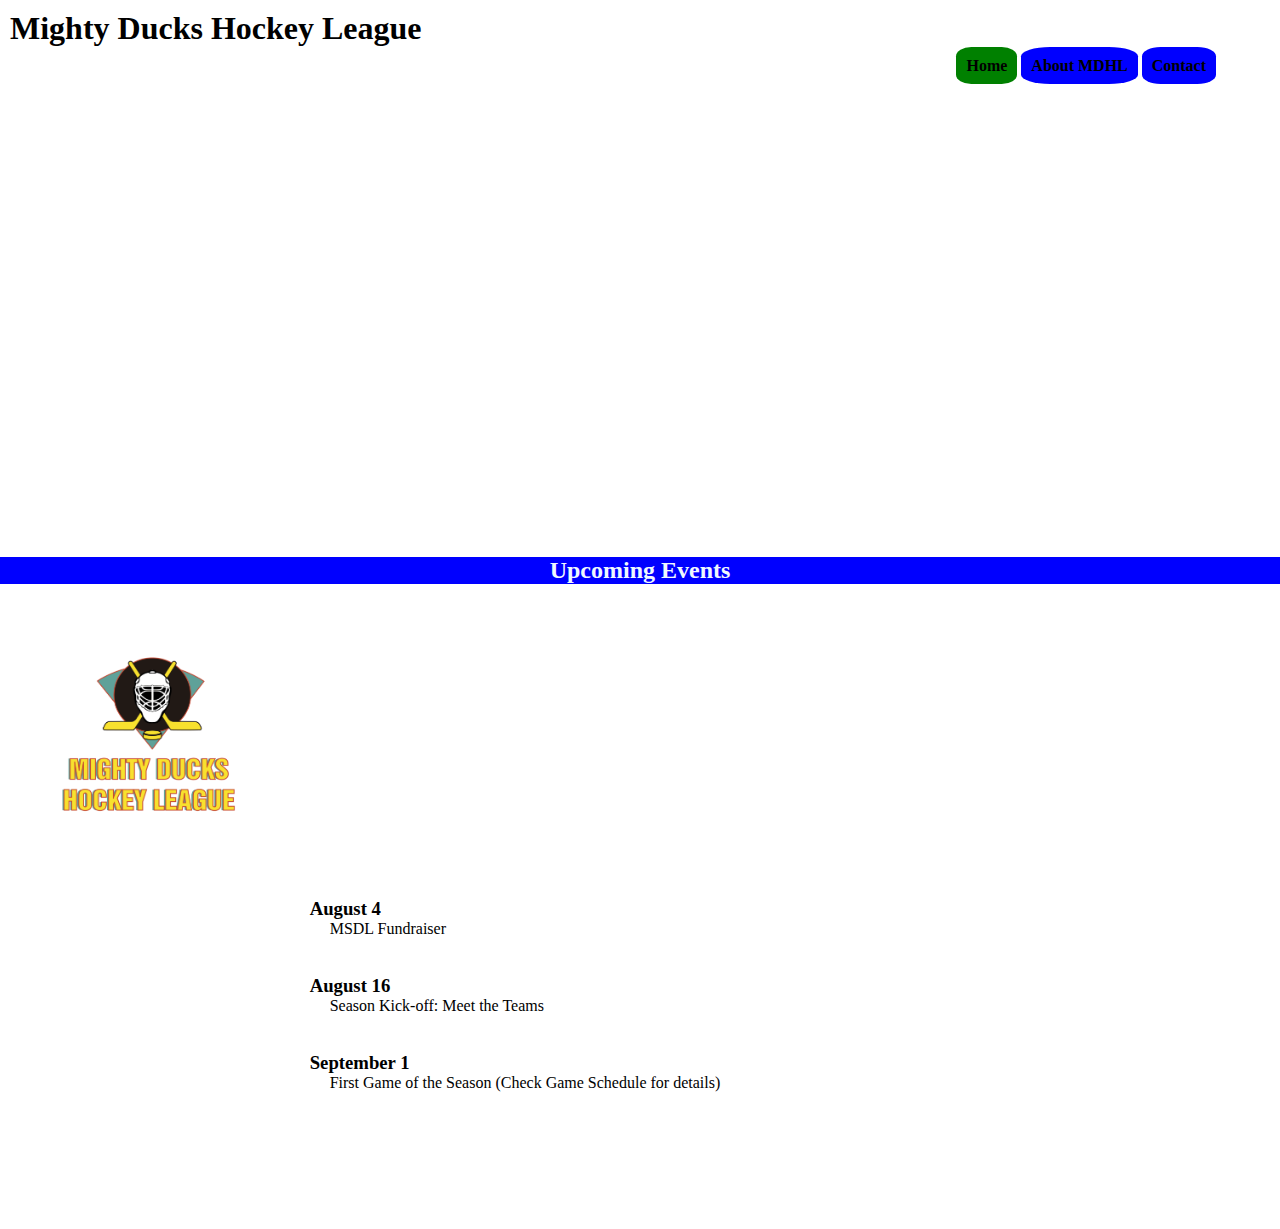
==== index.html @ e23c83d8 "Cambios en archivo CSS" ====
<!DOCTYPE html>
<html lang="en">
<head>
    <meta charset="UTF-8">
    <meta http-equiv="X-UA-Compatible" content="IE=edge">
    <meta name="viewport" content="width=device-width, initial-scale=1.0">
    <link rel="stylesheet" href="./assets/CSS/style.css">
    <title>Hernan Quintero</title>
</head>
<body>
    <h1>Mighty Ducks Hockey League</h1>
    <header>        
        <nav>
            <div>
                <a class="boton1" href="#">Home</a>  <a class="boton2" href="./about.html">About MDHL</a>  <a class="boton3" href="./contact.html">Contact</a>
            </div>
        </nav>
    </header>

    <div class="titulo">
        <h2>Upcoming Events</h2>
    </div>

    <div class="principal">


        <img src="./assets/img/Logo_Mighty_ducks-01.png" alt="Logo Mighty Ducks" width="100px">  

        
        <main class="container">

            <section>
                <article>
                    <h3>August 4</h3>
                    <p>MSDL Fundraiser</p>                
                </article><br>

                <article>
                    <h3>August 16</h3>
                    <p>Season Kick-off: Meet the Teams</p>  
                </article><br>
                
                <article>
                    <h3>September 1</h3>
                    <p>First Game of the Season (Check Game Schedule for details)</p>  
                </article>
            </section>

            
        </main>

    </div>
    
    
</body>
</html>
---- assets/CSS/style.css ----
*{
    margin: 0px;
    padding: 0px;
}

h1{
    padding: 10px;
}

.titulo{
    color: aliceblue;

}

header {
    background-image: url(../design1_image2.jpg);
    height: 500px;
    display: block;
    align-items: end;
}

nav{
    display: block;
    text-align: end;
    margin-right: 5%;

    
}

.principal{
    display: block;
    padding-right: 10px;
    margin-left: 0%;
    margin-right: 0%;
}

div a{
    color: blue;
    text-decoration: none;
}


.boton1 {
    color: black;
    background-color: green;
    font-weight:bold;
    padding: 10px;
    border-radius: 25%;
}
.boton1:hover {
    color: black;
    background-color: blue;
    font-weight:bold;
    padding: 10px;
    border-radius: 25%;
}
.boton2 {
    color: black;
    background-color: blue;
    font-weight:bold;
    padding: 10px;
    border-radius: 25%;
    
}
.boton2:hover {
    color: black;
    background-color: green;
    font-weight:bold;
    padding: 10px;
    border-radius: 25%;
    
}
.boton3 {
    color: black;
    background-color: blue;
    font-weight:bold;
    padding: 10px;
    border-radius: 25%;
}
.boton3:hover {
    background-color: green;
    font-weight:bold;
    padding: 10px;
}

.titulo {
    display: block;
    background-color: blue;
    text-align: center;
    border-color: black;
}

p{
    display: inline;
    margin-left: 20px;
}

img{
    padding: 50px;
    width: 200px;
    height: 200px;
}

.container {
    display: block;
    
}

section {
    display: block;
    padding: 0px;
    margin-top: 0px;
    margin-left: 300px;
    margin-bottom: 10%;
}

article{
    padding: 1%;
}
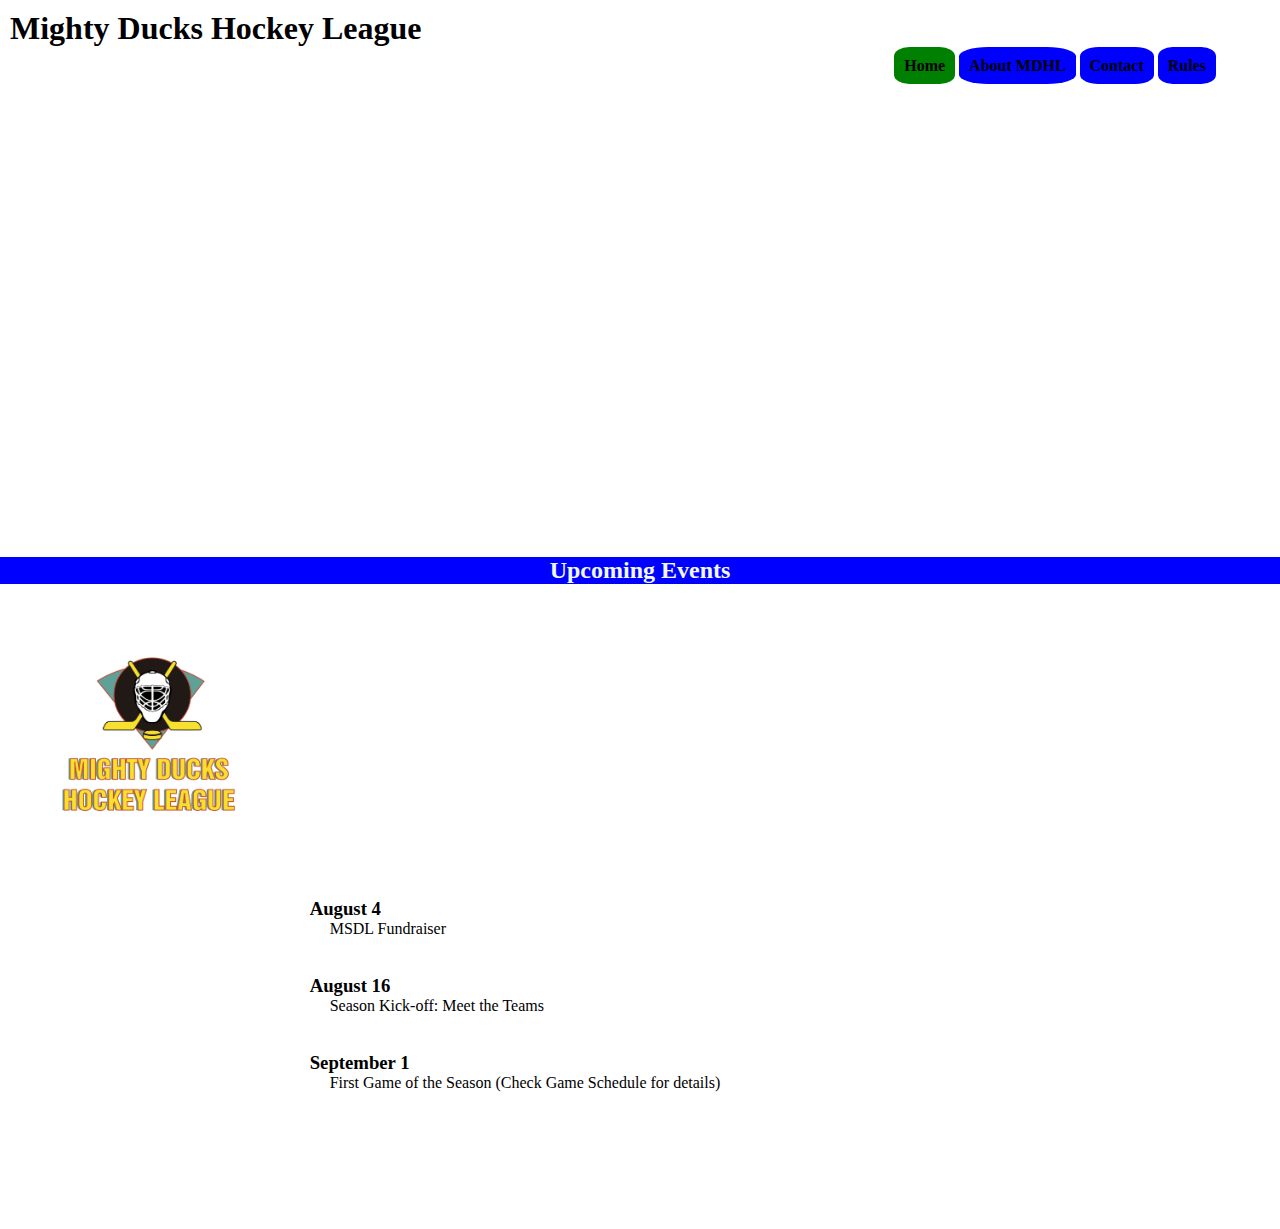
==== commit 5be03f3d: "Creación página Rules" ====
--- a/index.html
+++ b/index.html
@@ -12,7 +12,7 @@
     <header>        
         <nav>
             <div>
-                <a class="boton1" href="#">Home</a>  <a class="boton2" href="./about.html">About MDHL</a>  <a class="boton3" href="./contact.html">Contact</a>
+                <a class="boton1" href="#">Home</a>  <a class="boton2" href="./about.html">About MDHL</a>  <a class="boton3" href="./contact.html">Contact</a> <a class="boton4" href="./rules.html">Rules</a>
             </div>
         </nav>
     </header>
--- a/assets/CSS/style.css
+++ b/assets/CSS/style.css
@@ -13,7 +13,7 @@
 }
 
 header {
-    background-image: url(../design1_image2.jpg);
+    background-image: url(../img/design1_image2.jpg);
     height: 500px;
     display: block;
     align-items: end;
@@ -83,6 +83,19 @@
     padding: 10px;
 }
 
+.boton4 {
+    color: black;
+    background-color: blue;
+    font-weight:bold;
+    padding: 10px;
+    border-radius: 25%;
+}
+.boton4:hover {
+    background-color: green;
+    font-weight:bold;
+    padding: 10px;
+}
+
 .titulo {
     display: block;
     background-color: blue;
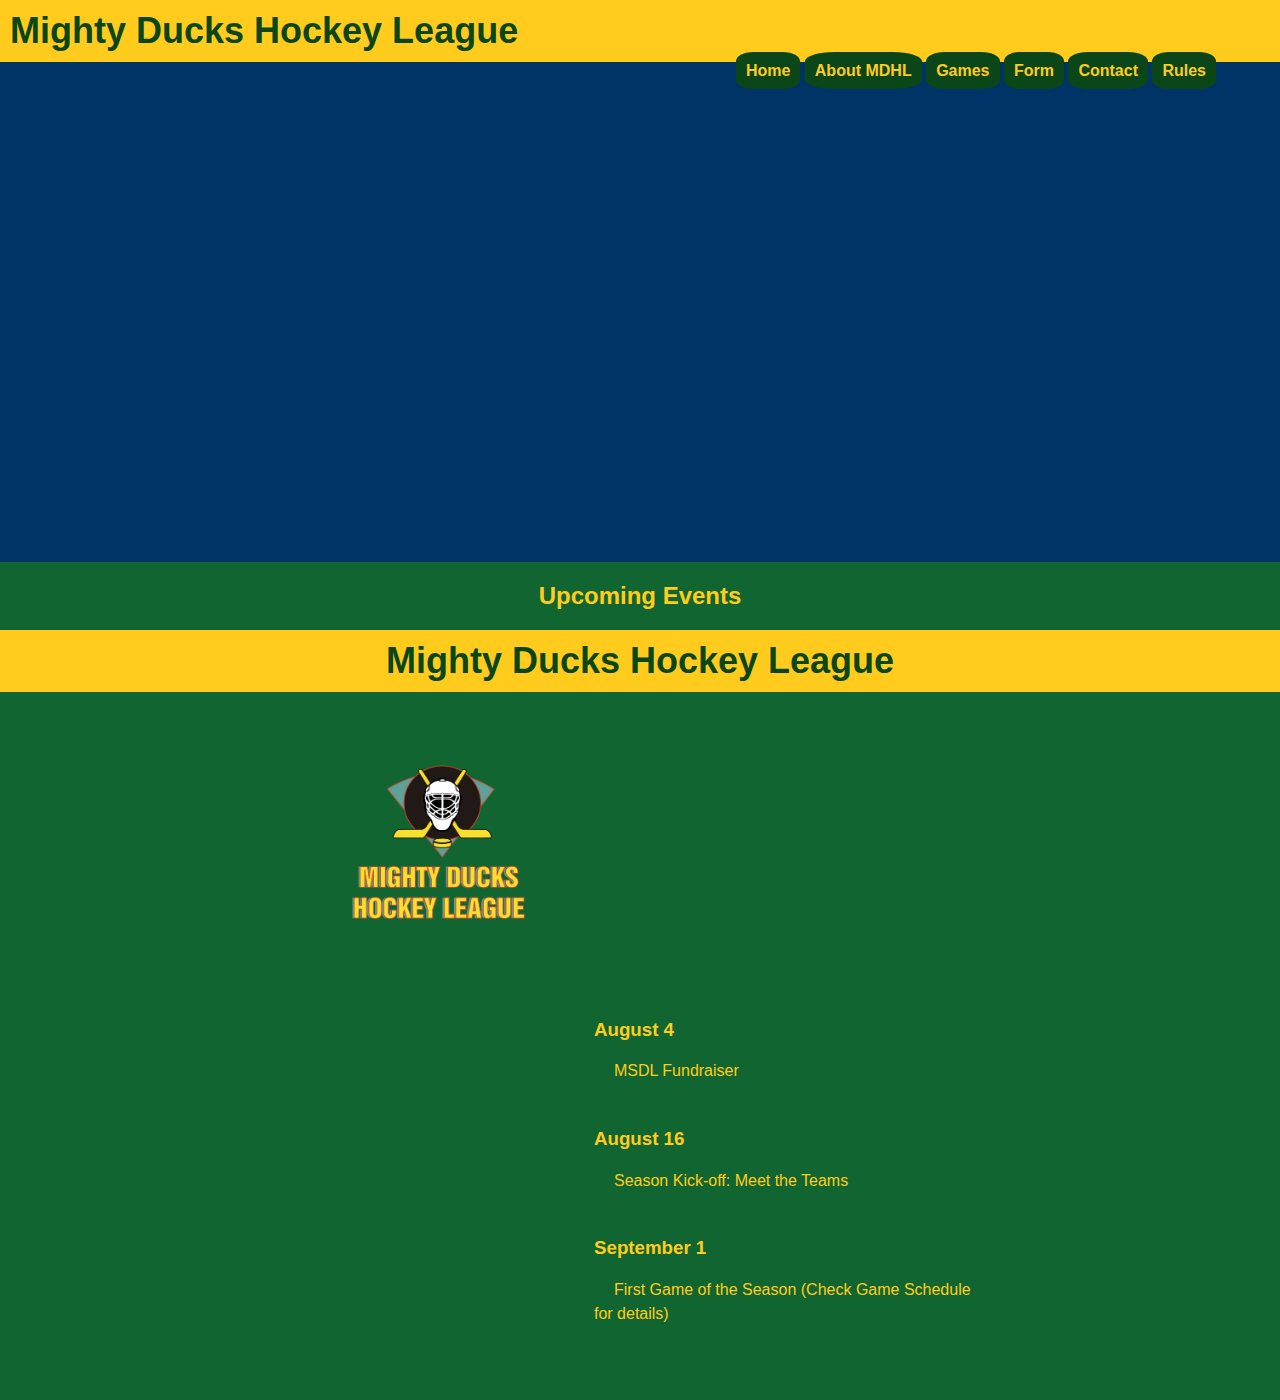
==== commit 5b9f40b5: "Culmina formulario task 04, complementa con nuevos estilos" ====
--- a/index.html
+++ b/index.html
@@ -12,16 +12,18 @@
     <header>        
         <nav>
             <div>
-                <a class="boton1" href="#">Home</a>  <a class="boton2" href="./about.html">About MDHL</a>  <a class="boton3" href="./contact.html">Contact</a> <a class="boton4" href="./rules.html">Rules</a>
+                <a class="boton1" href="#">Home</a>  <a class="boton2" href="./about.html">About MDHL</a> <a class="boton2" href="./game.html">Games</a> <a class="boton2" href="./form.html">Form</a> <a class="boton3" href="./contact.html">Contact</a> <a class="boton4" href="./rules.html">Rules</a>
             </div>
         </nav>
     </header>
 
     <div class="titulo">
         <h2>Upcoming Events</h2>
+        <h1>Mighty Ducks Hockey League</h1>
     </div>
 
     <div class="principal">
+        
 
 
         <img src="./assets/img/Logo_Mighty_ducks-01.png" alt="Logo Mighty Ducks" width="100px">  
--- a/assets/CSS/style.css
+++ b/assets/CSS/style.css
@@ -1,23 +1,35 @@
-*{
-    margin: 0px;
-    padding: 0px;
-}
+/* Estilo general */
+body {
+    font-family: Arial, sans-serif;
+    margin: 0;
+    padding: 0;
+    background-color:  #116530;
+    color: #FFCC1D;
+  }
 
 h1{
     padding: 10px;
+    background-color: #FFCC1D;
+    color: #0B4619;
 }
 
 .titulo{
-    color: aliceblue;
-
+    color: #FFCC1D;
+    background-color: white;
 }
 
 header {
     background-image: url(../img/design1_image2.jpg);
+    background-size:cover;
+    background-repeat: no-repeat;
     height: 500px;
-    display: block;
+    display: flexbox;
     align-items: end;
 }
+
+#miDiv {
+    text-align: center;
+  }
 
 nav{
     display: block;
@@ -27,80 +39,107 @@
     
 }
 
-.principal{
-    display: block;
-    padding-right: 10px;
-    margin-left: 0%;
-    margin-right: 0%;
-}
+.principal {
+  max-width: 700px;
+  margin: 0 auto;
+}
+
 
 div a{
     color: blue;
     text-decoration: none;
 }
 
+.botonForm {
+  color: #FFCC1D;;    
+  background-color: #0B4619;
+  border-color: #116530;
+    font-weight:bold;
+    font-size: 20px;
+    padding: 10px;
+    border-radius: 25%;
+    margin-top: 10px;
+    margin-right: 40%;
+    margin-bottom: 5rem;
+    margin-left: 40%;
+}
+
+.botonForm:hover {
+  color: #0B4619;    
+  background-color: #FFCC1D;
+  border-color: #E8E8CC;
+  font-weight:bold;
+  padding: 10px;
+  border-radius: 25%;
+  margin-top: 10px;
+  margin-right: 40%;
+  margin-bottom: 5rem;
+  margin-left: 40%;
+}
 
 .boton1 {
-    color: black;
-    background-color: green;
+    color: #FFCC1D;    
+    background-color: #0B4619;
     font-weight:bold;
     padding: 10px;
     border-radius: 25%;
 }
 .boton1:hover {
-    color: black;
-    background-color: blue;
+    color: #E8E8CC;
+    background-color: #116530;
     font-weight:bold;
     padding: 10px;
     border-radius: 25%;
 }
 .boton2 {
-    color: black;
-    background-color: blue;
+  color: #FFCC1D;    
+  background-color: #0B4619;
     font-weight:bold;
     padding: 10px;
     border-radius: 25%;
     
 }
 .boton2:hover {
-    color: black;
-    background-color: green;
+  color: #E8E8CC;
+  background-color: #116530;
     font-weight:bold;
     padding: 10px;
     border-radius: 25%;
     
 }
 .boton3 {
-    color: black;
-    background-color: blue;
+  color: #FFCC1D;    
+  background-color: #0B4619;
     font-weight:bold;
     padding: 10px;
     border-radius: 25%;
 }
 .boton3:hover {
-    background-color: green;
+  color: #E8E8CC;
+  background-color: #116530;
     font-weight:bold;
     padding: 10px;
 }
 
 .boton4 {
-    color: black;
-    background-color: blue;
+  color: #FFCC1D;    
+  background-color: #0B4619;
     font-weight:bold;
     padding: 10px;
     border-radius: 25%;
 }
 .boton4:hover {
-    background-color: green;
+  color: #E8E8CC;
+  background-color: #116530;
     font-weight:bold;
     padding: 10px;
 }
 
 .titulo {
     display: block;
-    background-color: blue;
+    background-color: #116530;
     text-align: center;
-    border-color: black;
+    border-color: FFCC1D;
 }
 
 p{
@@ -115,7 +154,8 @@
 }
 
 .container {
-    display: block;
+    display: flex;
+    justify-content: baseline;
     
 }
 
@@ -129,4 +169,299 @@
 
 article{
     padding: 1%;
-}+}
+
+.titulo-rules-h3{
+    display: block;
+    color: green;
+    text-align: center;
+    margin-top: 2%;
+}
+
+
+.nuevo{
+    display: flex;
+    flex-direction: column;
+    margin: 20px;
+
+}
+
+  
+  /* Estilo del encabezado */
+  header {
+    background-color: #003366;
+    color: #ffffff;
+  }
+  
+  h1 {
+    font-size: 36px;
+    margin: 0;
+    
+  }
+
+  
+  #titulo-h3 {
+    text-align: left;
+    margin-left: 30px;
+    
+  }
+
+  /* Estilo de las listas */
+  ul {
+    list-style-type: disc;
+    margin-left: 20px;
+    text-align: left;
+  }
+  
+  ol {
+    list-style-type: decimal;
+    margin-left: 20px;
+    text-align: left;
+  }
+
+#lista {
+    list-style-type: none;
+    line-height: 1.5;
+    }
+
+.lista-1 {
+      list-style-type: lower-latin;
+      line-height: 1.5;
+      }
+#lista-p{
+  line-height: 1.5;
+}
+
+.lista-play{
+  list-style: circle;
+}
+
+  dl {
+    margin-left: 20px;
+  }
+  
+  dt {
+    font-weight: bold;
+    margin-top: 10px;
+  }
+  
+  dd {
+    margin-bottom: 10px;
+  }
+  
+  /* Estilo de los párrafos */
+  p {
+    line-height: 1.5;
+    margin-bottom: 10px;
+  }
+  #parrafo {
+    color: green;
+    text-align: left;
+  }
+  
+  /* Estilo de la sección de reglas de juego */
+  #rules {
+    background-color: #f2f2f2;
+    padding: 20px;
+  }
+  
+  #rules h2 {
+    margin-top: 0;
+  }
+  
+  #rules ul {
+    margin-bottom: 20px;
+    line-height: 1.5;
+  }
+  
+  #rules ol {
+    margin-bottom: 20px;
+    line-height: 1.5;
+  }
+  
+  #rules dl {
+    margin-bottom: 20px;
+  }
+  
+  /* Estilo de la sección de reglas de campos */
+  #fields {
+    background-color: #f2f2f2;
+    padding: 20px;
+  }
+  
+  #fields h2 {
+    margin-top: 0;
+  }
+  
+  #fields ul {
+    margin-bottom: 20px;
+  }
+  
+  #fields ol {
+    margin-bottom: 20px;
+  }
+  
+  #fields dl {
+    margin-bottom: 20px;
+  }
+  
+  /* Estilo de la sección de all-play */
+  #allplay {
+    background-color: #f2f2f2;
+    padding: 20px;
+  }
+  
+  #allplay h2 {
+    margin-top: 0;
+  }
+  
+  #allplay p {
+    margin-bottom: 20px;
+  }
+  
+  .container-tabla{
+    display: flex;
+    justify-content: center;
+  }
+
+  .container-titulo-1{
+    display: flex;
+    justify-content: start;
+    margin-left: 25%;
+    font-style: italic;
+    
+  }
+  .container-titulo-2{
+    display: flex;
+    justify-content: start;
+    margin-left: 25%;
+    text-decoration:underline;
+    font-style: italic;
+  }
+
+  table {
+    border-collapse: collapse;
+  }
+  
+  th, td {
+    padding: 8px;
+    text-align: left;
+  }
+
+  /*Acá inicia el CSS  de la TABLA*/
+  
+  th {
+    font-weight: bold;
+  }
+  
+  td {
+    border: none;
+  }
+
+/* Estilos del Formulario*/  
+
+/* Estilos para el contenedor principal */
+.form-container {
+  max-width: 700px;
+  margin: 0 auto;
+}
+
+form {
+  display: flex;
+  flex-direction: column;
+}
+
+label {
+  margin-top: 0px;
+}
+
+input[type="text"], input[type="date"], input[type="checkbox"] {
+  background-color: #E8E8CC;
+  padding: 8px;
+  border: 1px solid #ccc;
+  border-radius: 3px;
+  font-size: 16px;
+  margin-top: 5px;
+  
+}
+
+
+input#street-address {
+  margin-top: 2%;
+  padding-right: 49.5%;
+}
+
+input#city {
+  margin-top: 2%;
+  padding-right: 8rem;
+}
+.citycode-container {
+  display: flex;
+  justify-content: space-between;
+  margin-top: 2%;
+  padding-left:0%;
+  padding-right: 5%;
+}
+
+.gender{
+  margin-left: 5%;
+}
+.birth{
+  margin-left: 0%;
+}
+
+
+.gender-container {
+  display:flex;
+  justify-content: flex-start;
+  margin-top: 2%;
+  padding-left:0%;
+  padding-right: 0%;
+}
+
+.gender-container label {
+  margin-left: 5px;
+}
+
+.small-letter {
+  font-size: 12px;
+  margin-left: 0px;
+}
+
+.grade-container {
+  display: flex;
+  margin-top: 2%;
+}
+
+.grade-container label {
+  margin-left: 10px;
+}
+
+.preSchool {
+  margin-right: 20px;
+}
+
+
+/* Checkbox del multiple chooise */
+
+.checkbox-container {
+  display: flex;
+  justify-content: flex-start;
+  padding:0%;
+}
+
+.column {
+  display: flex;
+  flex-direction: column;
+  margin: 10px;
+}
+
+.checkbox-text {
+  margin-left: 5px;
+}
+
+p {
+  text-align: justify;
+}
+
+
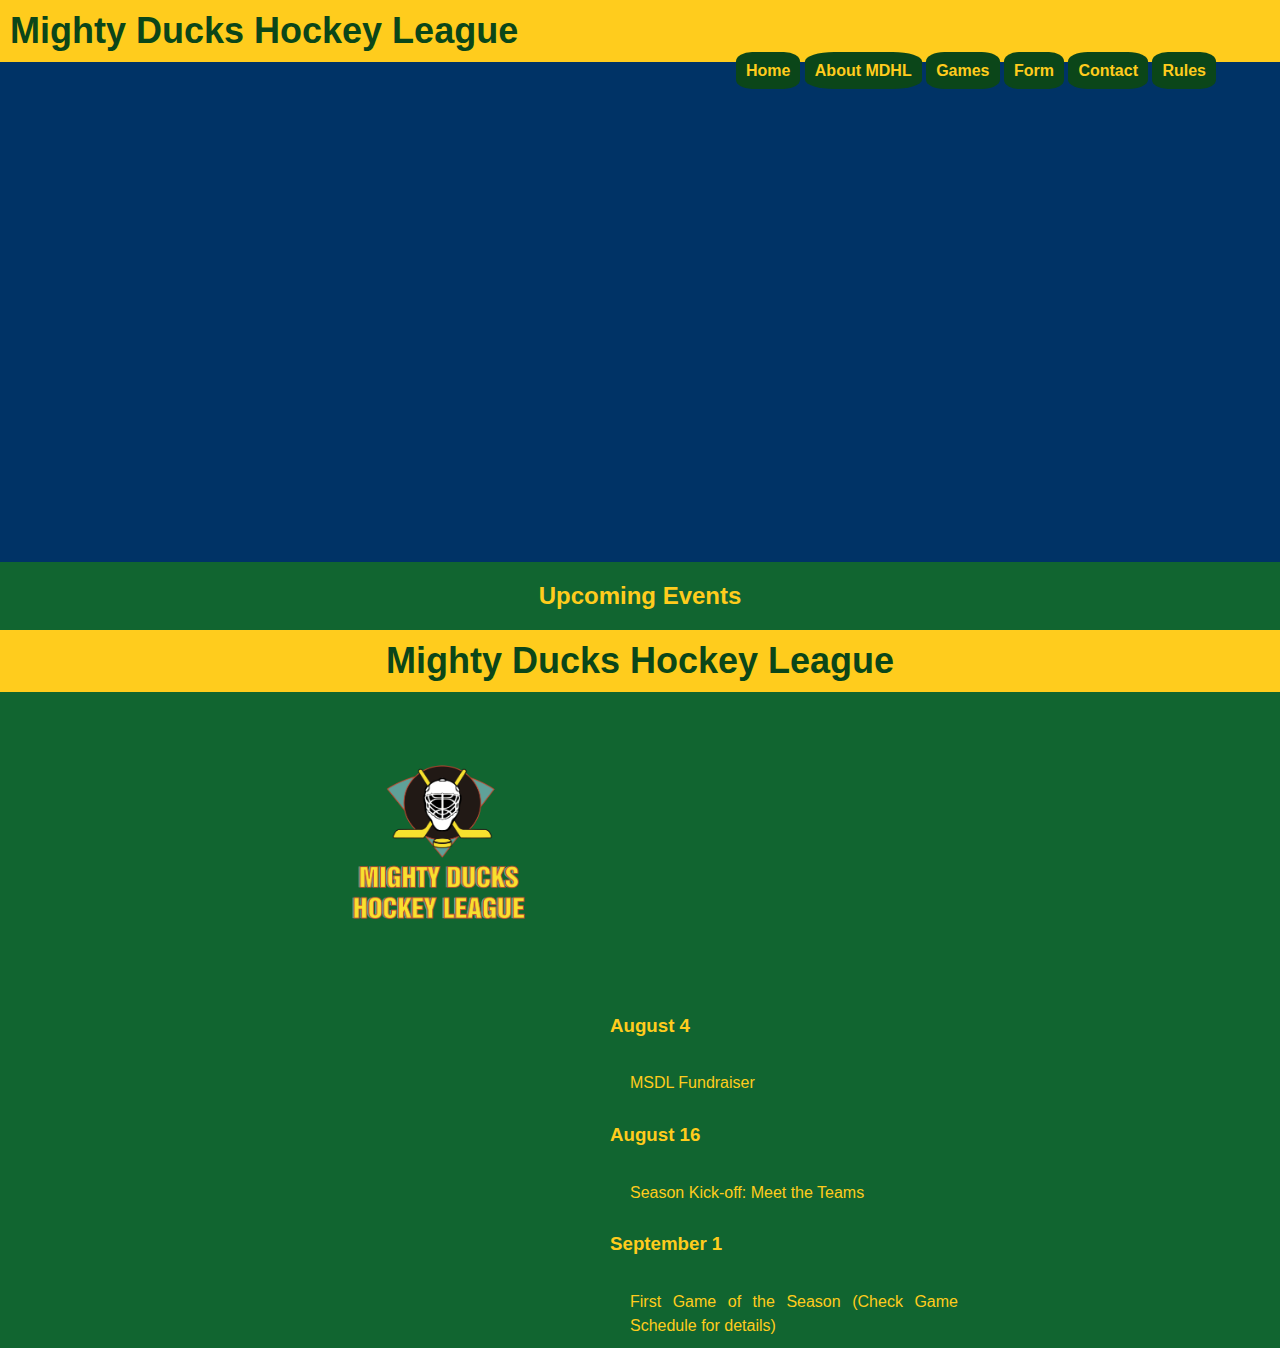
==== commit 0b2b1c62: "corrección final" ====
--- a/index.html
+++ b/index.html
@@ -5,14 +5,15 @@
     <meta http-equiv="X-UA-Compatible" content="IE=edge">
     <meta name="viewport" content="width=device-width, initial-scale=1.0">
     <link rel="stylesheet" href="./assets/CSS/style.css">
-    <title>Hernan Quintero</title>
+    <link rel="shortcut icon" href="./assets/img/Logo_Mighty_ducks-01.png" type="image/x-icon">
+    <title>Home</title>
 </head>
 <body>
     <h1>Mighty Ducks Hockey League</h1>
     <header>        
         <nav>
             <div>
-                <a class="boton1" href="#">Home</a>  <a class="boton2" href="./about.html">About MDHL</a> <a class="boton2" href="./game.html">Games</a> <a class="boton2" href="./form.html">Form</a> <a class="boton3" href="./contact.html">Contact</a> <a class="boton4" href="./rules.html">Rules</a>
+                <a class="boton1" href="#">Home</a>  <a class="boton2" href="./about.html">About MDHL</a> <a class="boton3" href="./game.html">Games</a> <a class="boton4" href="./form.html">Form</a> <a class="boton5" href="./contact.html">Contact</a> <a class="boton6" href="./rules.html">Rules</a>
             </div>
         </nav>
     </header>
@@ -26,30 +27,27 @@
         
 
 
-        <img src="./assets/img/Logo_Mighty_ducks-01.png" alt="Logo Mighty Ducks" width="100px">  
+        <img src="./assets/img/Logo_Mighty_ducks-01.png" alt="Logo Mighty Ducks">  
 
         
-        <main class="container">
 
-            <section>
-                <article>
+            <div class="eventos">
+                
                     <h3>August 4</h3>
                     <p>MSDL Fundraiser</p>                
-                </article><br>
+                
 
-                <article>
+                
                     <h3>August 16</h3>
                     <p>Season Kick-off: Meet the Teams</p>  
-                </article><br>
                 
-                <article>
+                
+                
                     <h3>September 1</h3>
                     <p>First Game of the Season (Check Game Schedule for details)</p>  
-                </article>
-            </section>
+               
+            </div>
 
-            
-        </main>
 
     </div>
     
--- a/assets/CSS/style.css
+++ b/assets/CSS/style.css
@@ -42,6 +42,14 @@
 .principal {
   max-width: 700px;
   margin: 0 auto;
+}
+
+.eventos {
+  display: flex;
+  flex-direction: column;
+  margin-left: 20rem;
+  margin-right: 2rem;
+
 }
 
 
@@ -91,13 +99,20 @@
     padding: 10px;
     border-radius: 25%;
 }
+.boton1:focus{
+    color: #E8E8CC;
+    background-color: #116530;
+}
+.boton1:active{
+  color: #E8E8CC;
+  background-color: #116530;
+}
 .boton2 {
   color: #FFCC1D;    
   background-color: #0B4619;
     font-weight:bold;
     padding: 10px;
-    border-radius: 25%;
-    
+    border-radius: 25%;    
 }
 .boton2:hover {
   color: #E8E8CC;
@@ -105,7 +120,14 @@
     font-weight:bold;
     padding: 10px;
     border-radius: 25%;
-    
+}
+.boton2:focus{
+  color: #E8E8CC;
+  background-color: #116530;
+}
+.boton2:active{
+  color: #E8E8CC;
+  background-color: #116530;
 }
 .boton3 {
   color: #FFCC1D;    
@@ -120,6 +142,14 @@
     font-weight:bold;
     padding: 10px;
 }
+.boton3:focus{
+  color: #E8E8CC;
+  background-color: #116530;
+}
+.boton3:active{
+  color: #E8E8CC;
+  background-color: #116530;
+}
 
 .boton4 {
   color: #FFCC1D;    
@@ -133,6 +163,58 @@
   background-color: #116530;
     font-weight:bold;
     padding: 10px;
+}
+.boton4:focus{
+  color: #E8E8CC;
+  background-color: #116530;
+}
+.boton4:active{
+  color: #E8E8CC;
+  background-color: #116530;
+}
+
+.boton5 {
+  color: #FFCC1D;    
+  background-color: #0B4619;
+    font-weight:bold;
+    padding: 10px;
+    border-radius: 25%;
+}
+.boton5:hover {
+  color: #E8E8CC;
+  background-color: #116530;
+    font-weight:bold;
+    padding: 10px;
+}
+.boton5:focus{
+  color: #E8E8CC;
+  background-color: #116530;
+}
+.boton5:active{
+  color: #E8E8CC;
+  background-color: #116530;
+}
+
+.boton6 {
+  color: #FFCC1D;    
+  background-color: #0B4619;
+    font-weight:bold;
+    padding: 10px;
+    border-radius: 25%;
+}
+.boton6:hover {
+  color: #E8E8CC;
+  background-color: #116530;
+    font-weight:bold;
+    padding: 10px;
+}
+.boton6:focus{
+  color: #E8E8CC;
+  background-color: #116530;
+}
+.boton6:active{
+  color: #E8E8CC;
+  background-color: #116530;
 }
 
 .titulo {
@@ -200,7 +282,7 @@
   }
 
   
-  #titulo-h3 {
+  .titulo-h3 {
     text-align: left;
     margin-left: 30px;
     
@@ -219,7 +301,7 @@
     text-align: left;
   }
 
-#lista {
+.lista {
     list-style-type: none;
     line-height: 1.5;
     }
@@ -228,7 +310,7 @@
       list-style-type: lower-latin;
       line-height: 1.5;
       }
-#lista-p{
+.lista-p{
   line-height: 1.5;
 }
 
